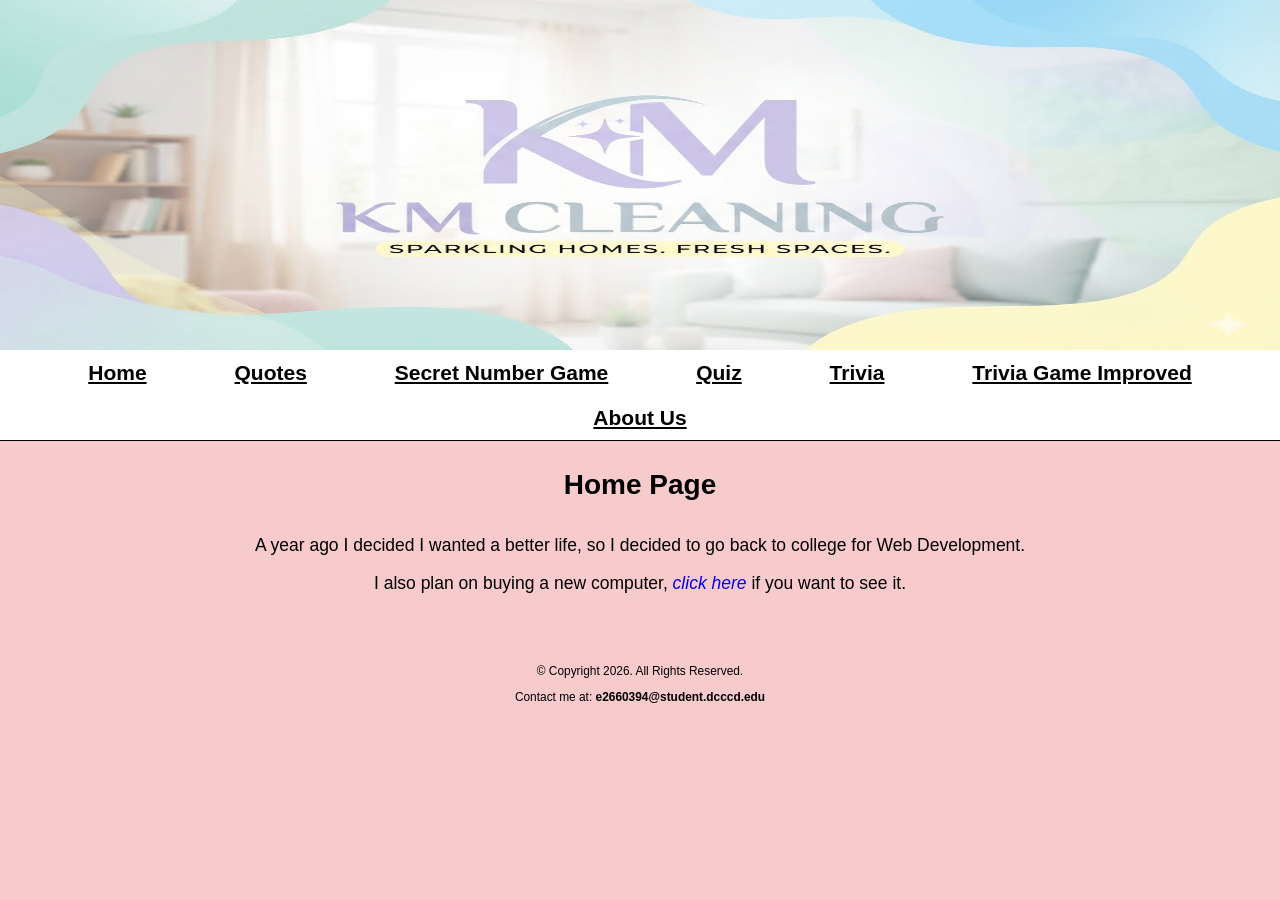
==== template.html @ 5cd98d82 "first commit for the site, added template.html, css/styles.css, colors.txt, and images/hero_image.jp" ====
<!DOCTYPE html> 
 <!--
	template for km cleaning services
 -->
 <html lang="en">
 <head>
	<title>Template</title>
	<meta charset="utf-8">
	<link rel="stylesheet" href="css/styles.css">
	<meta name="viewport" content="width=device-width, initial-scale=1">
	<script src="script.js"></script>
   
	
	
</head>
	<body>
		
		<div id="wrapper">
		
			
			<!-- Use the header area for the website name or logo -->
			<header>
				<div class="tab-desk">
					<a href="C:/Users/cquin/Desktop/BeginningWebDesign/index.html"><img src="images/hero_image.jpeg" alt="red glowing keyboard" height="350" class="round"></a>
				</div>
				<div class="mobile">
					<a href="C:/Users/cquin/Desktop/BeginningWebDesign/index.html"><img src="images/hero_image.jpeg" alt="red glowing keyboard" height="150" class="round"></a>
				</div>
				<button id="menu-toggle" class="hamburger-btn">☰ Menu</button>
			</header>
			<!-- Mobile Nav -->
			<nav class="mobile-nav" id="mobile-menu">
				<ul>
					<li><a href="index.html">Home</a></li>
                    <li><a href="quotes.html">Quotes</a></li> 
                    <li><a href="secret-number-game.html">Secret Number Game</a></li> 
					<li><a href="quiz.html">Quiz</a></li>
					<li><a href="trivia.html">Trivia</a></li>
					<li><a href="game.html">Trivia Game Improved</a></li>
					<li><a href="aboutus.html">About Us</a></li>
				</ul>
			</nav>

			<!-- Use the nav area to add hyperlinks to other pages within the website -->
			<nav class="tab-desk">
				<ul>
					<li><a href="index.html">Home</a></li>
                    <li><a href="quotes.html">Quotes</a></li> 
                    <li><a href="secret-number-game.html">Secret Number Game</a></li> 
					<li><a href="quiz.html">Quiz</a></li>
					<li><a href="trivia.html">Trivia</a></li>
					<li><a href="game.html">Trivia Game Improved</a></li>
					<li><a href="aboutus.html">About Us</a></li>
				</ul>
			</nav>
			
			<!-- Use the main area to add the main content to the webpage -->
			<main>
			
				<div>
				<h1>Home Page</h1>
				<br>
				<p>A year ago I decided I wanted a better life, so I decided to go back to college for Web Development.</p>
				<p>I also plan on buying a new computer, <a href="https://www.bestbuy.com/product/lenovo-yoga-7-2-in-1-copilot-pc-16-full-hd-lcd-touchscreen-laptop-amd-ryzen-ai-7-350-2025-16gb-memory-1tb-ssd-seashell/JJGSH23G6F/sku/6615767" target="_blank">click here</a> if you want to see it.</p>
				</div>
				
			</main>
			
			<!-- Use the footer area to add webpage footer content -->
			<footer>
				<p>&copy; Copyright 2026. All Rights Reserved.</p>
				<p></p>
				<p><a href="mailto:e2660394@student.dcccd.edu">Contact me at: <span style="font-weight:bold">e2660394@student.dcccd.edu</span></a></p>
			</footer>
			
		</div>


	</body>
</html>
---- css/styles.css ----
/* CSS Reset */
body, header, nav, main, footer, img, h1, h3, ul, aside, figure, figcaption {
		margin:0;
		padding: 0;
		border: 0;
		font-family: Arial, sans-serif;
}

body {
  font-size: 14px;
  background-color: #F7CACC;
}

img{
	width: 100%;
	display: block;
}

/* Style rules for mobile viewport */

/* Style rules to show mobile class and hide tab-desk class */
.mobile {
	display: block;
}

.tab-desk {
	display: none;
}

/* Style rules for header area*/
.mobile h1 {
  padding: 2%;
  text-align: center;
  font-family: Arial, sans-serif;
}

.mobile h3 {
  padding: 2%;
  text-align: center;
  font-family: sans-serif;
}

/* Style rules for navigation area */
nav {
	background-color: #fff;
	border-bottom: 1px solid black;
}

nav ul {
	list-style-type: none;
	text-align: center;
}


nav li{
	display: inline;
	font-size: 1.25em;
	font-family: Geneva, Arial, sans-serif;
	font-weight: bold;
	border-top: 0.5px solid #f6eee4;
}

nav li a {
	display: block;
	color: #000;
	padding: 0.5em 2em;
	text-decoration: underline;
}

.hamburger-btn {
	display: block;
	width: calc(100% - 2em);
	max-width: 280px;
	margin: 1em auto;
	padding: 0.8em 1em;
	font-size: 1.1em;
	font-weight: bold;
	background-color: #fff;
	border: 2px solid #000;
	border-radius: 0.4em;
	text-align: left;
	cursor: pointer;
}

.mobile-nav {
	display: none;
	opacity: 0;
	transition: opacity 0.3s ease;
}

.mobile-nav ul {
	list-style-type: none;
	padding: 0;
	margin: 0;
}

.mobile-nav.open {
	display: block;
	opacity: 1;
}

.mobile-nav li {
	display: block;
	font-size: 1.25em;
	font-family: Geneva, Arial, sans-serif;
	font-weight: bold;
	border-top: 0.5px solid #f6eee4;
}

.mobile-nav li a {
	padding: 0.75em 1em;
}

/* Style rules for main content */
main{
	padding: 2em;
	font-family: Arial, serif;
}

main p {
	font-size: 1.25em;
	font-family: Arial, sans-serif;
	text-align: center;
}
main h1 {
	text-align: center;
}
main h2 {
	padding-top: 2%;
	text-align: center;
}
main h3 {
	padding-top: 2%;
	text-align: center;
}

main ul {
	list-style: square;
}

main a {
	text-decoration: none;
	font-style: italic;

}
main a:hover {
		color: #036d2f;
		opacity: 0.5;
	}
/* Style rules for footer content */
footer {
	font-size: 0.85em;
	text-align: center;
	
	
	padding: 1% 0%;
}

footer a{
	color: #000;
	text-decoration: none;
}

/* Media Query for Tablet Viewport */
@media screen and (min-width: 620px), print {

/* Tablet Viewport: Show tab-desk class, hide mobile class */
	.tab-desk {
		display: block;
	}

	.mobile, .mobile-nav, .hamburger-btn {
		display: none;
	}
	.tab-desk h1 {
  padding: 2%;
  text-align: center;
  font-family: Arial, sans-serif;
}

.tab-desk h3 {
  padding: 2%;
  text-align: center;
  font-family: sans-serif;
}

/* Tablet Viewport: Style rules for nav area */
	nav {
	background-color: #fff;
	border-bottom: 1px solid black;
}
	nav li {
		border-top: none;
		display: inline-block;
		font-size: 1.25em;
		
	}

	nav li a {
		padding: 0.5em 2em;
		text-decoration: underline;
		color: #000;
	}
	
}
	
	/* Media Query for Large Desktop Viewports */
@media screen and (min-width: 1921px), print {

	body {
		background: #F7CACC;
	}

	#wrapper {
		width: 1920px;
		margin: 0 auto;
	}

	main {
		background-color: #F7CACC;
	}
}
	
	/* Media Query for Desktop Viewport */
@media screen and (min-width: 1000px),print {

/* Desktop Viewport: Show desktop class, hide mobile-tablet class */
	.desktop {
		display: block;
	}

	.mobile-tablet {
		display: none;
	}

	nav {
	background-color: #fff;
	border-bottom: 1px solid black;
}

	nav li {
		font-size: 1.5em;
	}

	nav li a {
		padding: 0.5em 2em;
	}

	nav li a:hover {
		color: #036d2f; 
	}
}
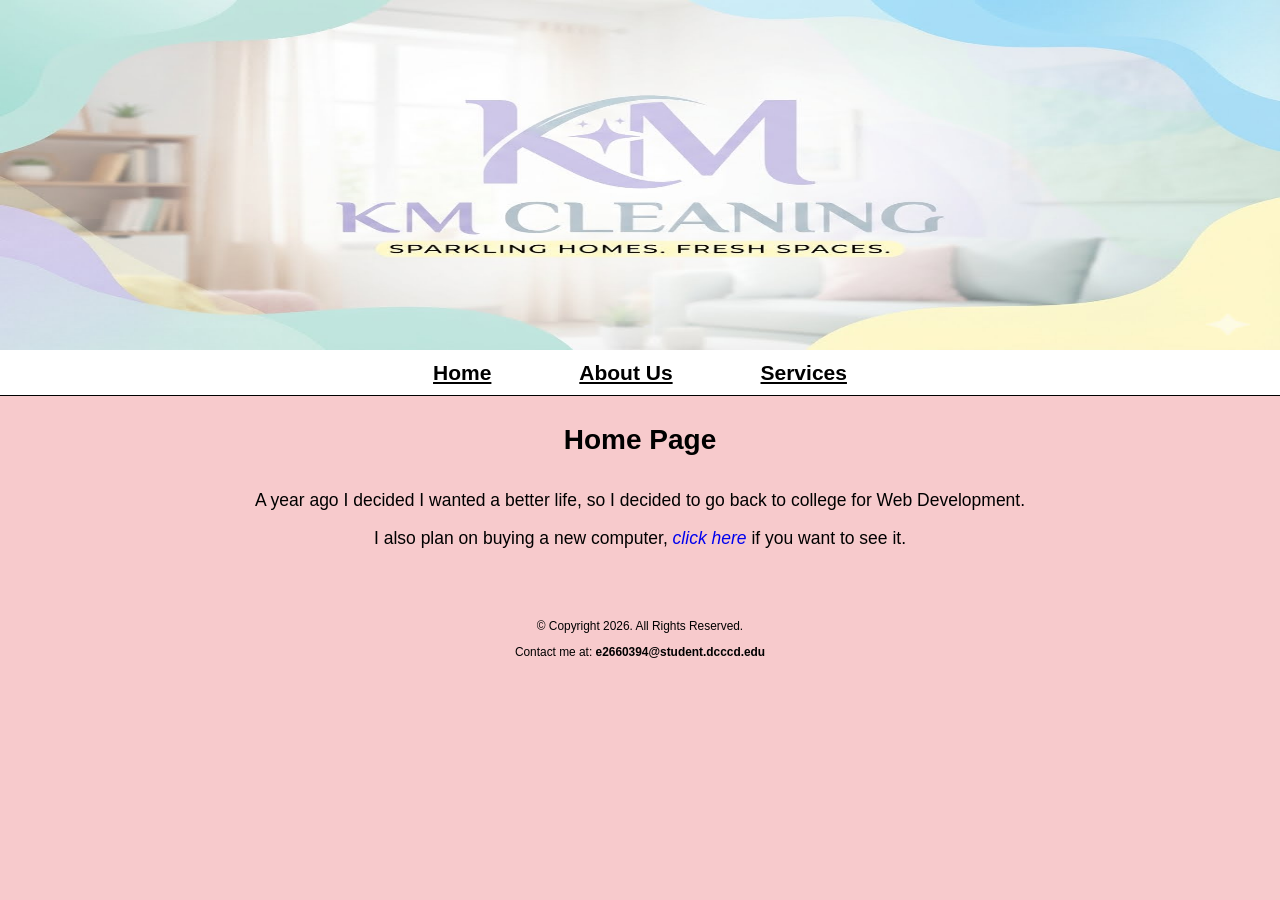
==== commit 7eb7a4c3: "menu-toggle.addEventListener("click", function() {   mobileMenu.classList.toggle("show"); });" ====
--- a/template.html
+++ b/template.html
@@ -21,10 +21,10 @@
 			<!-- Use the header area for the website name or logo -->
 			<header>
 				<div class="tab-desk">
-					<a href="C:/Users/cquin/Desktop/BeginningWebDesign/index.html"><img src="images/hero_image.jpeg" alt="red glowing keyboard" height="350" class="round"></a>
+					<a href="/home/cristian/Desktop/index.html"><img src="images/hero_image.jpeg" alt="KM Cleaning Logo" height="350" class="round"></a>
 				</div>
 				<div class="mobile">
-					<a href="C:/Users/cquin/Desktop/BeginningWebDesign/index.html"><img src="images/hero_image.jpeg" alt="red glowing keyboard" height="150" class="round"></a>
+					<a href="/home/cristian/Desktop/index.html"><img src="images/hero_image.jpeg" alt="KM Cleaning Logo" height="150" class="round"></a>
 				</div>
 				<button id="menu-toggle" class="hamburger-btn">☰ Menu</button>
 			</header>
@@ -32,12 +32,10 @@
 			<nav class="mobile-nav" id="mobile-menu">
 				<ul>
 					<li><a href="index.html">Home</a></li>
-                    <li><a href="quotes.html">Quotes</a></li> 
-                    <li><a href="secret-number-game.html">Secret Number Game</a></li> 
-					<li><a href="quiz.html">Quiz</a></li>
-					<li><a href="trivia.html">Trivia</a></li>
-					<li><a href="game.html">Trivia Game Improved</a></li>
-					<li><a href="aboutus.html">About Us</a></li>
+                    
+					<li><a href="about.html">About Us</a></li>
+
+                    <li><a href="contact.html">Services</a></li>
 				</ul>
 			</nav>
 
@@ -45,12 +43,10 @@
 			<nav class="tab-desk">
 				<ul>
 					<li><a href="index.html">Home</a></li>
-                    <li><a href="quotes.html">Quotes</a></li> 
-                    <li><a href="secret-number-game.html">Secret Number Game</a></li> 
-					<li><a href="quiz.html">Quiz</a></li>
-					<li><a href="trivia.html">Trivia</a></li>
-					<li><a href="game.html">Trivia Game Improved</a></li>
-					<li><a href="aboutus.html">About Us</a></li>
+                    
+					<li><a href="about.html">About Us</a></li>
+
+                    <li><a href="contact.html">Services</a></li>
 				</ul>
 			</nav>
 			
--- a/css/styles.css
+++ b/css/styles.css
@@ -71,7 +71,7 @@
 .hamburger-btn {
 	display: block;
 	width: calc(100% - 2em);
-	max-width: 280px;
+	max-width: 100px;
 	margin: 1em auto;
 	padding: 0.8em 1em;
 	font-size: 1.1em;
@@ -79,7 +79,7 @@
 	background-color: #fff;
 	border: 2px solid #000;
 	border-radius: 0.4em;
-	text-align: left;
+	text-align: center;
 	cursor: pointer;
 }
 
